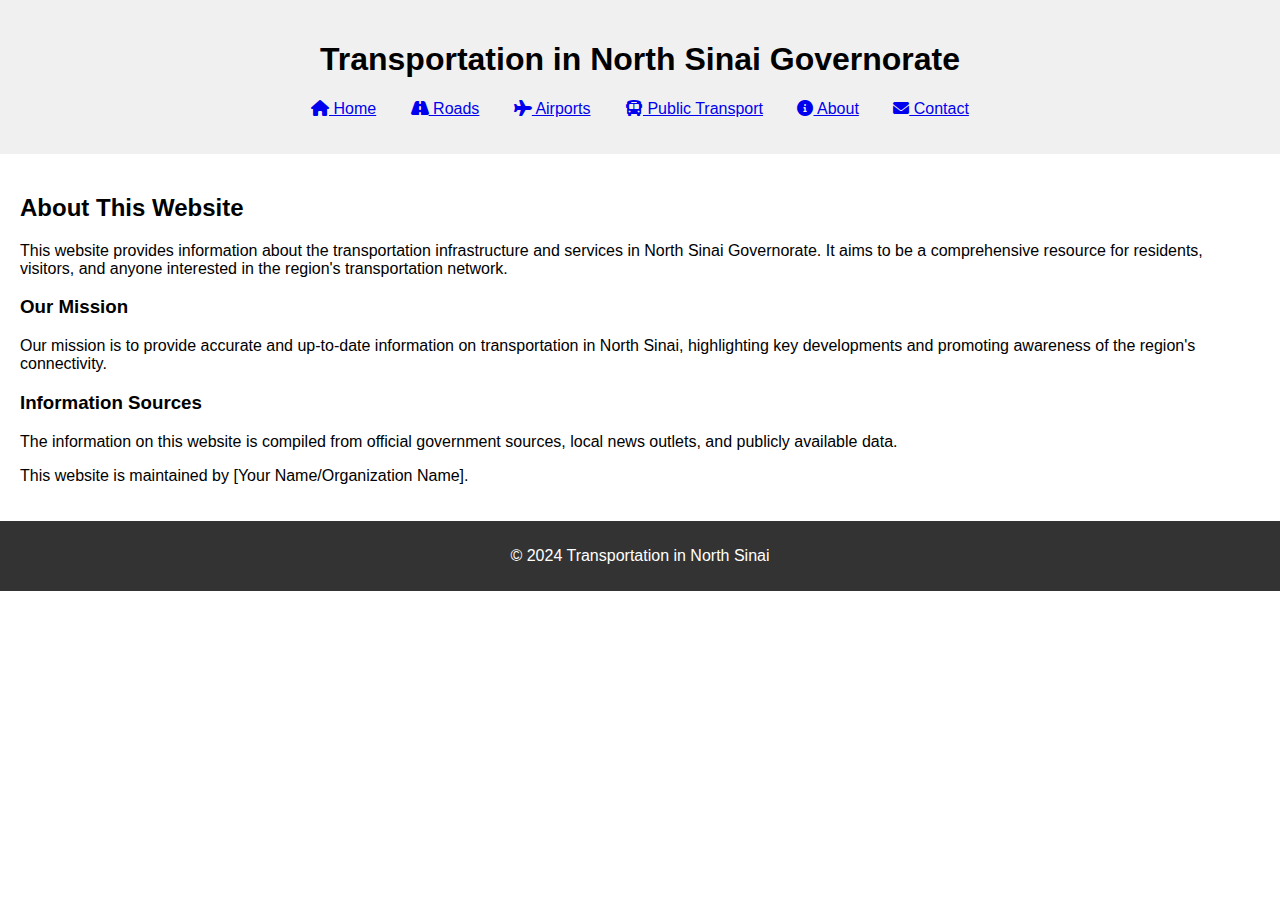
==== about.html @ bce06dde "update modified files" ====
<!DOCTYPE html>
<html lang="en">
<head>
    <meta charset="UTF-8">
    <meta name="viewport" content="width=device-width, initial-scale=1.0">
    <title>About Transportation in North Sinai</title>
    <link rel="stylesheet" href="style.css">
    <link rel="stylesheet" href="https://cdnjs.cloudflare.com/ajax/libs/font-awesome/6.0.0/css/all.min.css" integrity="sha512-9usAa10IRO0HhonpyAIVpjrylPvoDwiPUiKdWk5t3PyolY1cOd4DSE0Ga+ri4AuTroPR5aQvXU9xC6qOPnzFeg==" crossorigin="anonymous" referrerpolicy="no-referrer" />
</head>
<body>
    <header>
        <h1>Transportation in North Sinai Governorate</h1>
        <nav>
            <ul>
                <li><a href="index.html"><i class="fas fa-home"></i> Home</a></li>
                <li><a href="roads.html"><i class="fas fa-road"></i> Roads</a></li>
                <li><a href="airports.html"><i class="fas fa-plane"></i> Airports</a></li>
                <li><a href="public_transport.html"><i class="fas fa-bus"></i> Public Transport</a></li>
                <li><a href="about.html"><i class="fas fa-info-circle"></i> About</a></li>
                <li><a href="contact.html"><i class="fas fa-envelope"></i> Contact</a></li>
            </ul>
        </nav>
    </header>
    <main>
        <section class="about-details">
            <h2>About This Website</h2>
            <p>This website provides information about the transportation infrastructure and services in North Sinai Governorate. It aims to be a comprehensive resource for residents, visitors, and anyone interested in the region's transportation network.</p>

            <h3>Our Mission</h3>
            <p>Our mission is to provide accurate and up-to-date information on transportation in North Sinai, highlighting key developments and promoting awareness of the region's connectivity.</p>

            <h3>Information Sources</h3>
            <p>The information on this website is compiled from official government sources, local news outlets, and publicly available data.</p>

            <p>This website is maintained by [Your Name/Organization Name].</p>

        </section>
    </main>
    <footer>
        <p>&copy; 2024 Transportation in North Sinai</p>
    </footer>
</body>
</html>
---- style.css ----
body {
    font-family: sans-serif;
    margin: 0;
    padding: 0;
}

header {
    background-color: #f0f0f0;
    padding: 20px;
    text-align: center;
}

nav ul {
    list-style: none;
    padding: 0;
}

nav li {
    display: inline;
    margin: 0 15px;
}

main {
    padding: 20px;
}

.intro img {
    max-width: 100%;
    height: auto;
}

.highlights {
    display: flex;
    justify-content: space-around;
    flex-wrap: wrap;
}

.mode {
    text-align: center;
    margin: 20px;
}

footer {
    background-color: #333;
    color: white;
    text-align: center;
    padding: 10px;
}
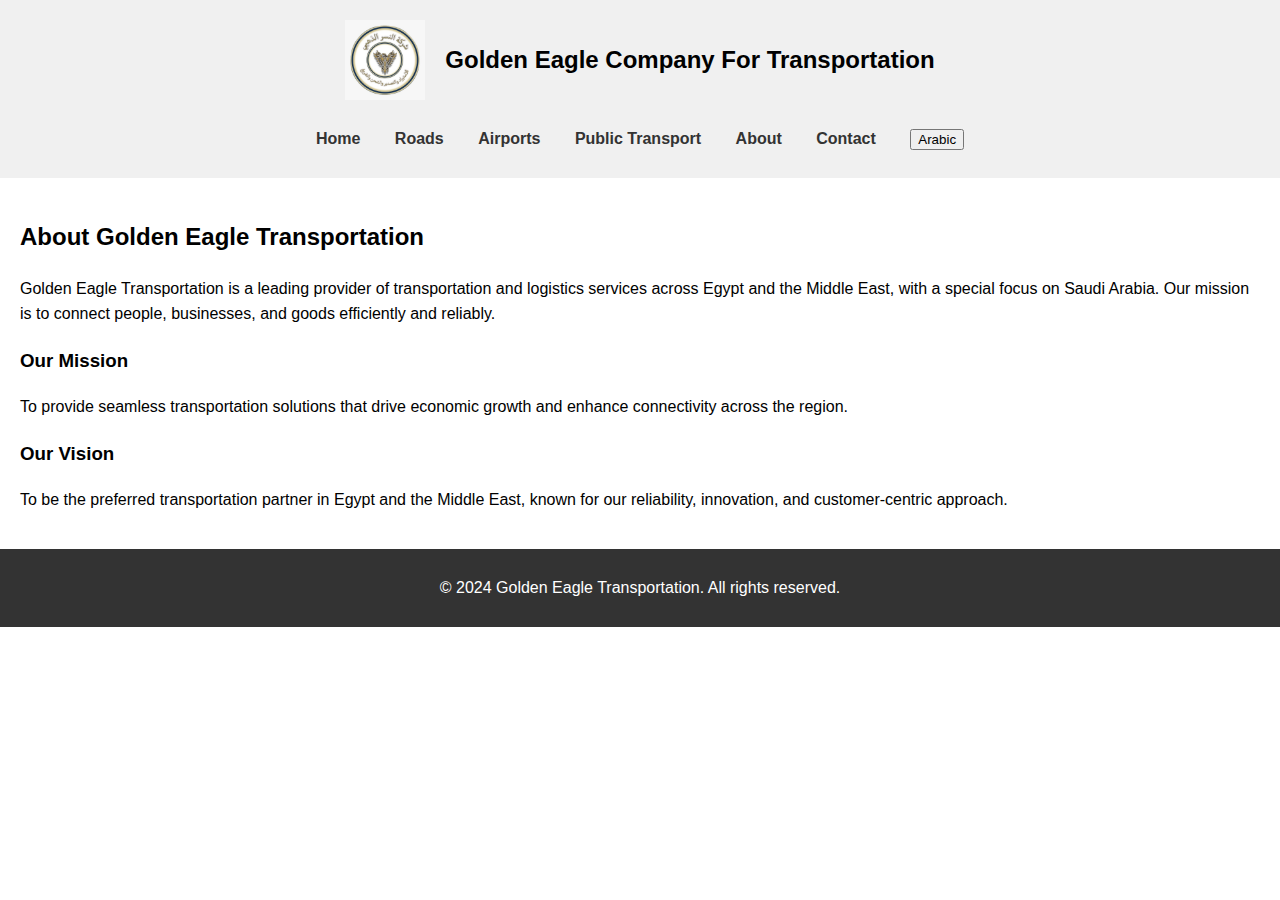
==== commit 7d9e226f: "Initial commit with all HTML, CSS, and JS files" ====
--- a/about.html
+++ b/about.html
@@ -3,41 +3,50 @@
 <head>
     <meta charset="UTF-8">
     <meta name="viewport" content="width=device-width, initial-scale=1.0">
-    <title>About Transportation in North Sinai</title>
+    <title>About Golden Eagle Transportation</title>
     <link rel="stylesheet" href="style.css">
-    <link rel="stylesheet" href="https://cdnjs.cloudflare.com/ajax/libs/font-awesome/6.0.0/css/all.min.css" integrity="sha512-9usAa10IRO0HhonpyAIVpjrylPvoDwiPUiKdWk5t3PyolY1cOd4DSE0Ga+ri4AuTroPR5aQvXU9xC6qOPnzFeg==" crossorigin="anonymous" referrerpolicy="no-referrer" />
+    <link rel="stylesheet" href="https://cdnjs.cloudflare.com/ajax/libs/font-awesome/6.0.0/css/all.min.css">
 </head>
 <body>
     <header>
-        <h1>Transportation in North Sinai Governorate</h1>
-        <nav>
+        <div class="company-header">
+            <img src="NewLogo.jpeg" alt="Golden Eagle Company Logo" class="company-logo">
+            <h1 class="company-name" id="companyName">Golden Eagle Company For Transportation</h1>
+        </div>
+        <nav aria-label="Main Navigation">
             <ul>
-                <li><a href="index.html"><i class="fas fa-home"></i> Home</a></li>
-                <li><a href="roads.html"><i class="fas fa-road"></i> Roads</a></li>
-                <li><a href="airports.html"><i class="fas fa-plane"></i> Airports</a></li>
-                <li><a href="public_transport.html"><i class="fas fa-bus"></i> Public Transport</a></li>
-                <li><a href="about.html"><i class="fas fa-info-circle"></i> About</a></li>
-                <li><a href="contact.html"><i class="fas fa-envelope"></i> Contact</a></li>
+                <li><a href="index.html" class="english">Home</a><a href="index.html" class="arabic">الرئيسية</a></li>
+                <li><a href="roads.html" class="english">Roads</a><a href="roads.html" class="arabic">الطرق</a></li>
+                <li><a href="airports.html" class="english">Airports</a><a href="airports.html" class="arabic">المطارات</a></li>
+                <li><a href="public_transport.html" class="english">Public Transport</a><a href="public_transport.html" class="arabic">النقل العام</a></li>
+                <li><a href="about.html" class="english">About</a><a href="about.html" class="arabic">حول</a></li>
+                <li><a href="contact.html" class="english">Contact</a><a href="contact.html" class="arabic">اتصل بنا</a></li>
+                <li><button id="langToggle" aria-label="Toggle language" aria-pressed="false">Arabic</button></li>
             </ul>
         </nav>
     </header>
     <main>
-        <section class="about-details">
-            <h2>About This Website</h2>
-            <p>This website provides information about the transportation infrastructure and services in North Sinai Governorate. It aims to be a comprehensive resource for residents, visitors, and anyone interested in the region's transportation network.</p>
-
+        <section class="about-details english">
+            <h2>About Golden Eagle Transportation</h2>
+            <p>Golden Eagle Transportation is a leading provider of transportation and logistics services across Egypt and the Middle East, with a special focus on Saudi Arabia. Our mission is to connect people, businesses, and goods efficiently and reliably.</p>
             <h3>Our Mission</h3>
-            <p>Our mission is to provide accurate and up-to-date information on transportation in North Sinai, highlighting key developments and promoting awareness of the region's connectivity.</p>
-
-            <h3>Information Sources</h3>
-            <p>The information on this website is compiled from official government sources, local news outlets, and publicly available data.</p>
-
-            <p>This website is maintained by [Your Name/Organization Name].</p>
-
+            <p>To provide seamless transportation solutions that drive economic growth and enhance connectivity across the region.</p>
+            <h3>Our Vision</h3>
+            <p>To be the preferred transportation partner in Egypt and the Middle East, known for our reliability, innovation, and customer-centric approach.</p>
+        </section>
+        <section class="about-details arabic" lang="ar" dir="rtl">
+            <h2>حول جولدن إيجل للنقل</h2>
+            <p>جولدن إيجل للنقل هي شركة رائدة في تقديم خدمات النقل والخدمات اللوجستية في مصر والشرق الأوسط، مع تركيز خاص على المملكة العربية السعودية. مهمتنا هي ربط الناس والشركات والبضائع بكفاءة وموثوقية.</p>
+            <h3>مهمتنا</h3>
+            <p>تقديم حلول نقل سلسة تعزز النمو الاقتصادي وتعزز الاتصال في جميع أنحاء المنطقة.</p>
+            <h3>رؤيتنا</h3>
+            <p>أن نكون الشريك المفضل في النقل في مصر والشرق الأوسط، معروفين بموثوقيتنا وابتكارنا ونهجنا المرتكز على العملاء.</p>
         </section>
     </main>
     <footer>
-        <p>&copy; 2024 Transportation in North Sinai</p>
+        <p class="english">&copy; 2024 Golden Eagle Transportation. All rights reserved.</p>
+        <p class="arabic" lang="ar" dir="rtl">&copy; 2024 جولدن إيجل للنقل. جميع الحقوق محفوظة.</p>
     </footer>
+    <script src="script.js"></script>
 </body>
 </html>--- a/style.css
+++ b/style.css
@@ -2,47 +2,80 @@
     font-family: sans-serif;
     margin: 0;
     padding: 0;
+    line-height: 1.6;
 }
 
 header {
     background-color: #f0f0f0;
-    padding: 20px;
-    text-align: center;
+    padding: 10px 0;
 }
 
 nav ul {
     list-style: none;
+    text-align: center;
     padding: 0;
 }
 
-nav li {
+nav ul li {
     display: inline;
     margin: 0 15px;
+}
+
+nav a {
+    text-decoration: none;
+    color: #333;
+    font-weight: bold;
 }
 
 main {
     padding: 20px;
 }
 
-.intro img {
-    max-width: 100%;
-    height: auto;
+footer {
+    background-color: #333;
+    color: white;
+    text-align: center;
+    padding: 10px 0;
+    position: sticky;
+    bottom: 0;
+    width: 100%;
+}
+
+.company-header {
+    display: flex;
+    align-items: center;
+    justify-content: center;
+    padding: 10px;
+}
+
+.company-logo {
+    max-height: 80px;
+    margin-right: 20px;
+}
+
+.company-name {
+    margin: 0;
+    font-size: 1.5rem;
 }
 
 .highlights {
     display: flex;
     justify-content: space-around;
-    flex-wrap: wrap;
+    margin-top: 20px;
 }
 
-.mode {
+.transport-mode {
     text-align: center;
-    margin: 20px;
+    max-width: 300px;
 }
 
-footer {
-    background-color: #333;
-    color: white;
-    text-align: center;
-    padding: 10px;
+.transport-mode img {
+    max-width: 100px;
+    height: auto;
+}
+
+.arabic {
+    display: none;
+    text-align: right;
+    direction: rtl;
 }